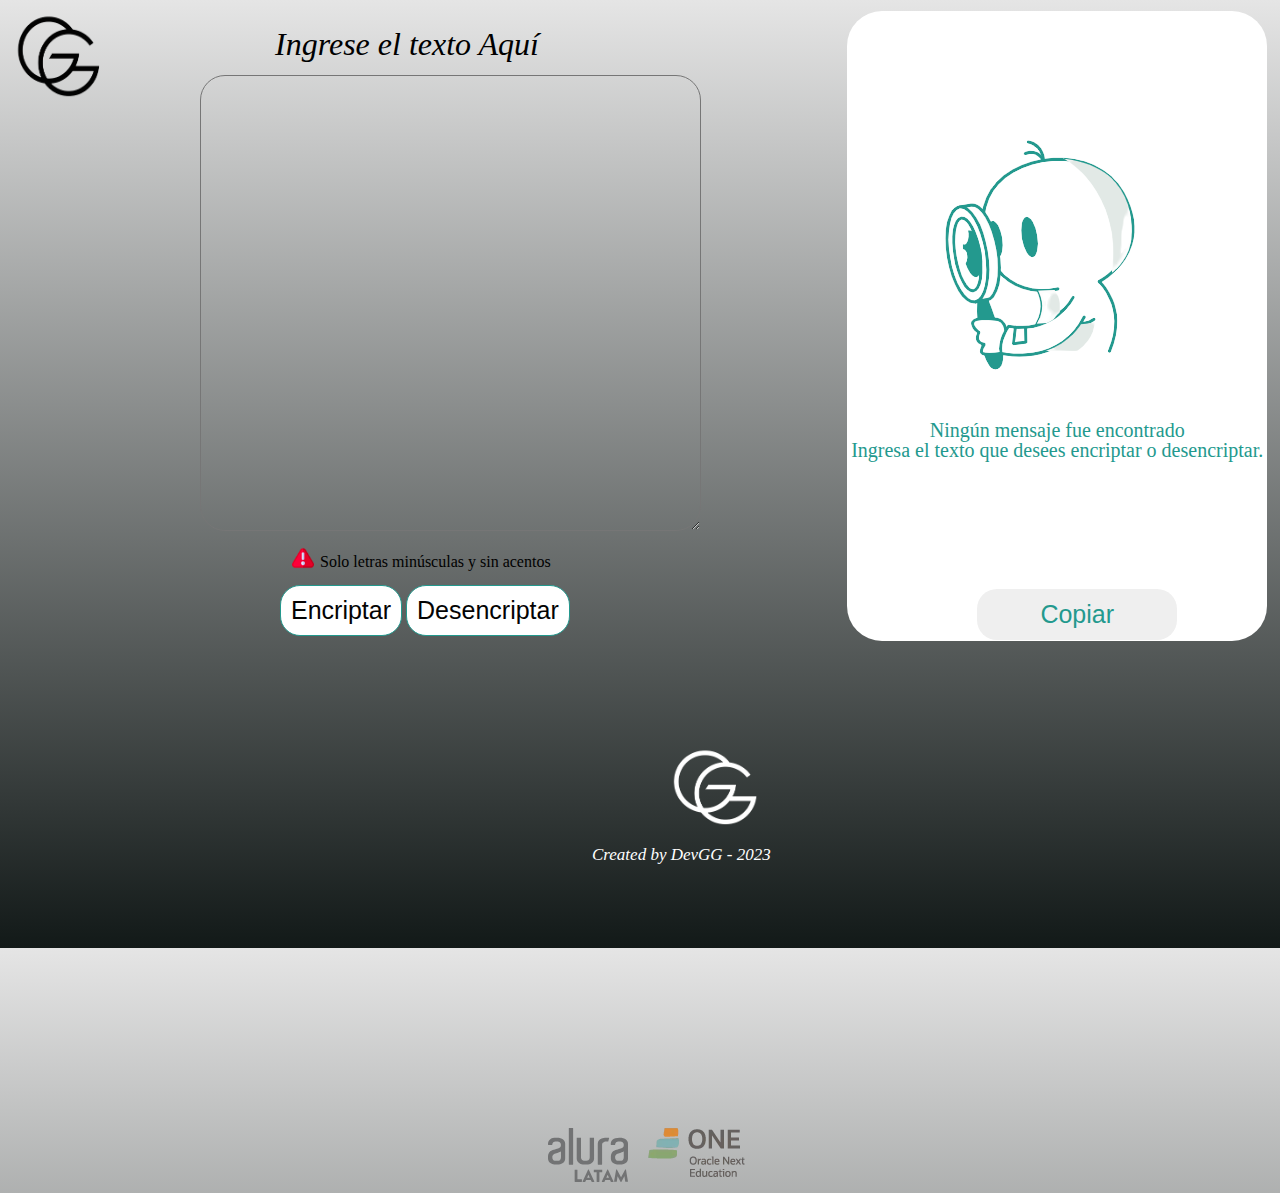
==== index.html @ 50d38dfb "Actualizacion de codigo" ====
<!DOCTYPE html>

<html lang="es" >

    <head>
        <meta charset="UTF-8">
        <title>Encriptador</title>
        <link rel="stylesheet" href="reset.css">
        <link rel="stylesheet" href="style.css">
    </head>

    <body>
        <header>
            <h1><img class="logo" src="imagens/Logo_GG2.png" alt="Logo"></h1>

            <div class="inputtxt">
                <p class="subti">Ingrese el texto Aquí</p>
                <textarea id="ingreso" class="txtingreso" cols="60" rows="30" required ></textarea>
            </div>
        </header>

        <section>
            <img  class="advertencia" src="imagens/warning.png" alt="icono de advertencia">
            <p class="txtadver">Solo letras minúsculas y sin acentos
            </p>
            <button class="botones">Encriptar</button>
            <button class="botones">Desencriptar</button>
        </section>


        <section class="resultado">
            <img class="contenidoimg" src="imagens/busca22.png" alt="">
            <h2 class="contenido">Ningún mensaje fue encontrado</h2>
            <p class="contenido">Ingresa el texto que desees encriptar o desencriptar.</p>
            <button class="contenidocopi">Copiar</button>
        </section>

        <footer>

        <div class="alumG5">
            <img id="logoalura" src="imagens/logo_oracleAlura-es_branca.1657102612.svg" alt="">
            <img id="logoOne" src="imagens/e4621638-6168-4948-a623-76dcfdefd99c.webp" alt="">
        </div>

            <img class="pieimage" src="imagens/logoletterwhite.png" alt="Logo de pie de pagina">
            <span class="piedepage" >Created by DevGG - 2023</span>

        </footer>

        <script>
            var mostrarOcultar = true ;



        document.addEventListener("DOMContentLoaded" , function(){
            textarea = document.getElementById ("ingreso");
        });

        function enfocar(){
            textarea.focus();
        };

        function mostrar_ocultar(){
            if (mostrarOcultar) {
            mostrarOcultar = false;
            /*
            document.getElementById("copiar_id").style.display = "block";
            document.getElementById("imagen_lista_id").style.display = "none";
            document.getElementById("aviso1_id").style.display = "none";
            document.getElementById("aviso2_id").style.display = "none";
            var cajita = document.getElementById("cajita_id");
            cajita.style.gridTemplateRows = "1fr";
    }
}
*/


        </script>


    </body>
</html>
---- style.css ----
body{
    background: linear-gradient( #E5E5E5, #121918);
}

.logo{
    width: 120px;
    height: 100px;
}

.inputtxt{
    position:relative;
    right: -200px;
    top: -90px;
}

.subti{
    position:relative;
    left:60px;
    font-style: italic;
    font-size: 32px;
    padding: 15px;
}

.txtingreso{
    border-radius: 25px;
    background: none;
}


section{
    position:relative;
    right:-280px;
    top:-95px;
}


.advertencia{
    position:relative;
    width: 22px;
    left:12px;
    bottom:-18px;
}


.txtadver{
    position:relative;
    left:40px;
    padding:0 0 15px 0;
}



.botones{
    background-color: #FFFFFF;
    color: #030303;
    padding:10px;
    font-size: 25px;
    border-radius: 20px;
    border: solid 1px #23998e;
}

.resultado{
        position:absolute;
        right:1%;
        top:1.2%;
        background: #FFFFFF;
        width: 420px;
        height: 630px;
        border-radius: 35px;
}

.contenidoimg{
    position:relative;
    left:80px;
    bottom:-120px;
    
}

.contenido{
    position:relative;
    text-align:center;
    bottom:-150px;
    font-size: 20px;
    color: #23998e;
}

.contenidocopi{
    position:absolute;
    bottom:1px;
    left:130px;
    background-color: none;
    width:200px;
    color: #23998e;
    padding:10px;
    font-size: 25px;
    border-radius: 20px;
    border: solid 1px #0000;
}


footer{
    background-size:1400px;
    padding:40px;
    font-size:50px;
}

.alumG5{
    position:absolute;
    right:470px;
    bottom:-290px;
}


.piedepage{
    display:inline-blockblock;
    position:relative;
    color:white;
    font-size: 17px;
    right:-46%;
    top:-40px;
    font-style:oblique;
}

.pieimage{
    position:relative;
    right:-625px;
    top:-25px;
    display:block;
    text-align:center;
    width: 100px;
}
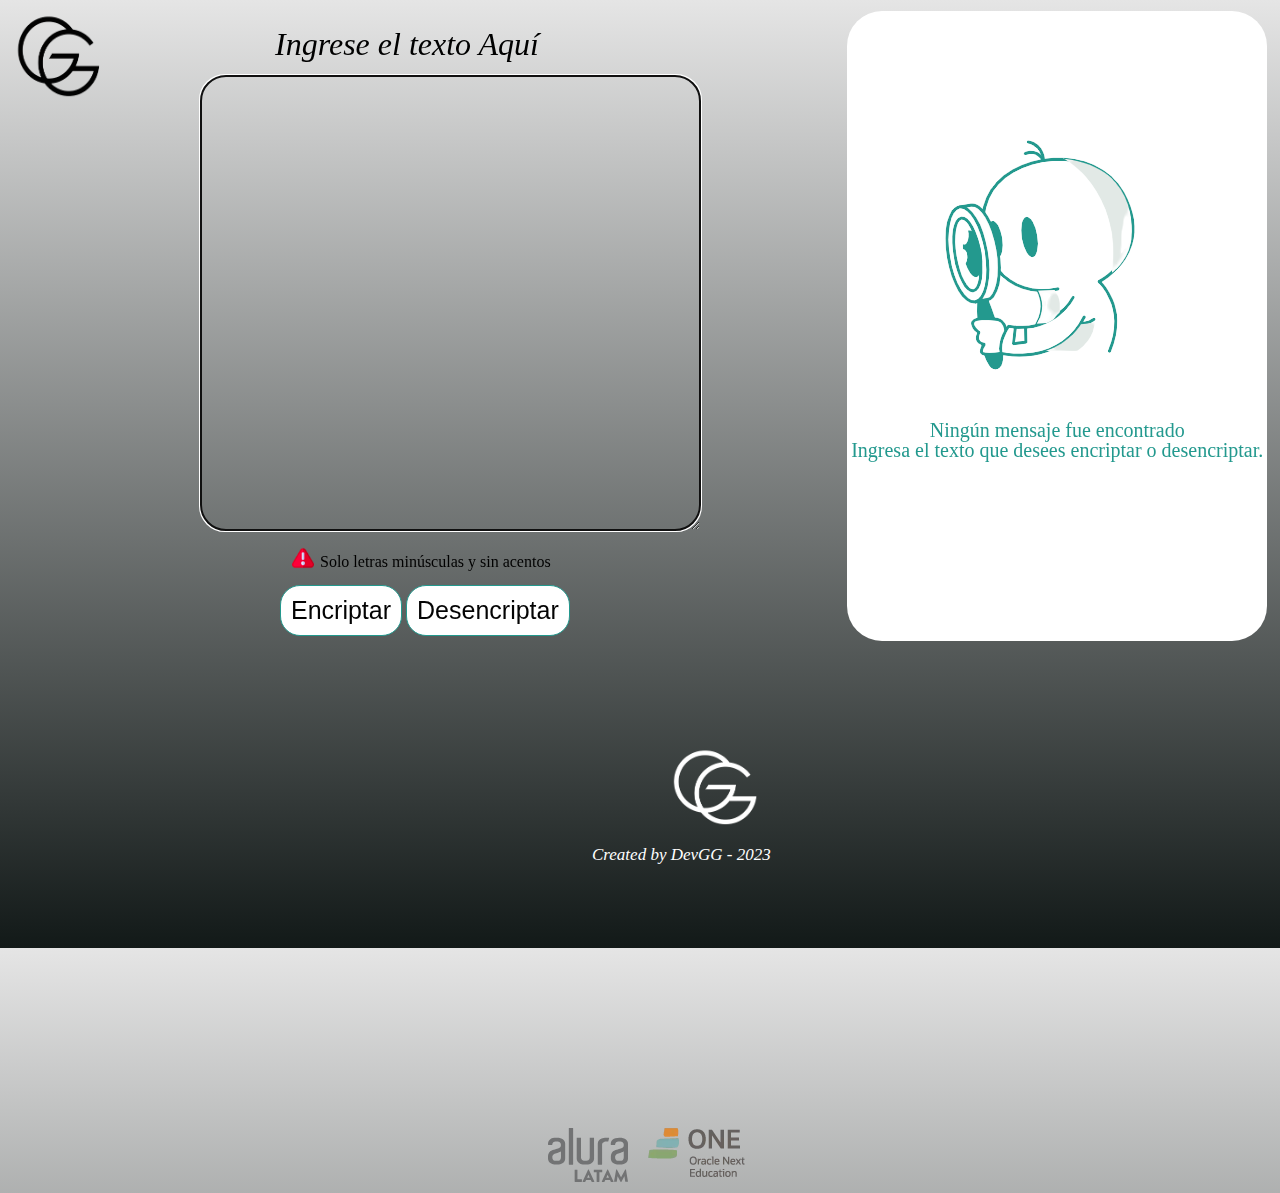
==== commit f12fd33e: "Encriptador de texto con las funciones agregadas" ====
--- a/index.html
+++ b/index.html
@@ -7,6 +7,7 @@
         <title>Encriptador</title>
         <link rel="stylesheet" href="reset.css">
         <link rel="stylesheet" href="style.css">
+        <script src="main.js"></script>
     </head>
 
     <body>
@@ -23,16 +24,17 @@
             <img  class="advertencia" src="imagens/warning.png" alt="icono de advertencia">
             <p class="txtadver">Solo letras minúsculas y sin acentos
             </p>
-            <button class="botones">Encriptar</button>
-            <button class="botones">Desencriptar</button>
+            <button id="boton_encrip" onclick="boton_encrip()" class="botones">Encriptar</button>
+            <button id="boton_desencrip" onclick="boton_desencrip()" class="botones">Desencriptar</button>
         </section>
 
 
-        <section class="resultado">
-            <img class="contenidoimg" src="imagens/busca22.png" alt="">
-            <h2 class="contenido">Ningún mensaje fue encontrado</h2>
-            <p class="contenido">Ingresa el texto que desees encriptar o desencriptar.</p>
-            <button class="contenidocopi">Copiar</button>
+        <section class="resultado" id="resultid">
+            <p id="textresul"></p>
+            <img class="contenidoimg" id="imagenresul" src="imagens/busca22.png" alt="">
+            <h2 class="contenido" id="adver1">Ningún mensaje fue encontrado</h2>
+            <p class="contenido" id="adver2">Ingresa el texto que desees encriptar o desencriptar.</p>
+            <button class="contenidocopi" id="Botoncopiar" onclick="boton_copi()">Copiar</button>
         </section>
 
         <footer>
@@ -47,36 +49,5 @@
 
         </footer>
 
-        <script>
-            var mostrarOcultar = true ;
-
-
-
-        document.addEventListener("DOMContentLoaded" , function(){
-            textarea = document.getElementById ("ingreso");
-        });
-
-        function enfocar(){
-            textarea.focus();
-        };
-
-        function mostrar_ocultar(){
-            if (mostrarOcultar) {
-            mostrarOcultar = false;
-            /*
-            document.getElementById("copiar_id").style.display = "block";
-            document.getElementById("imagen_lista_id").style.display = "none";
-            document.getElementById("aviso1_id").style.display = "none";
-            document.getElementById("aviso2_id").style.display = "none";
-            var cajita = document.getElementById("cajita_id");
-            cajita.style.gridTemplateRows = "1fr";
-    }
-}
-*/
-
-
-        </script>
-
-
-    </body>
+    </body> 
 </html>--- a/style.css
+++ b/style.css
@@ -85,6 +85,7 @@
 }
 
 .contenidocopi{
+    display: none;
     position:absolute;
     bottom:1px;
     left:130px;
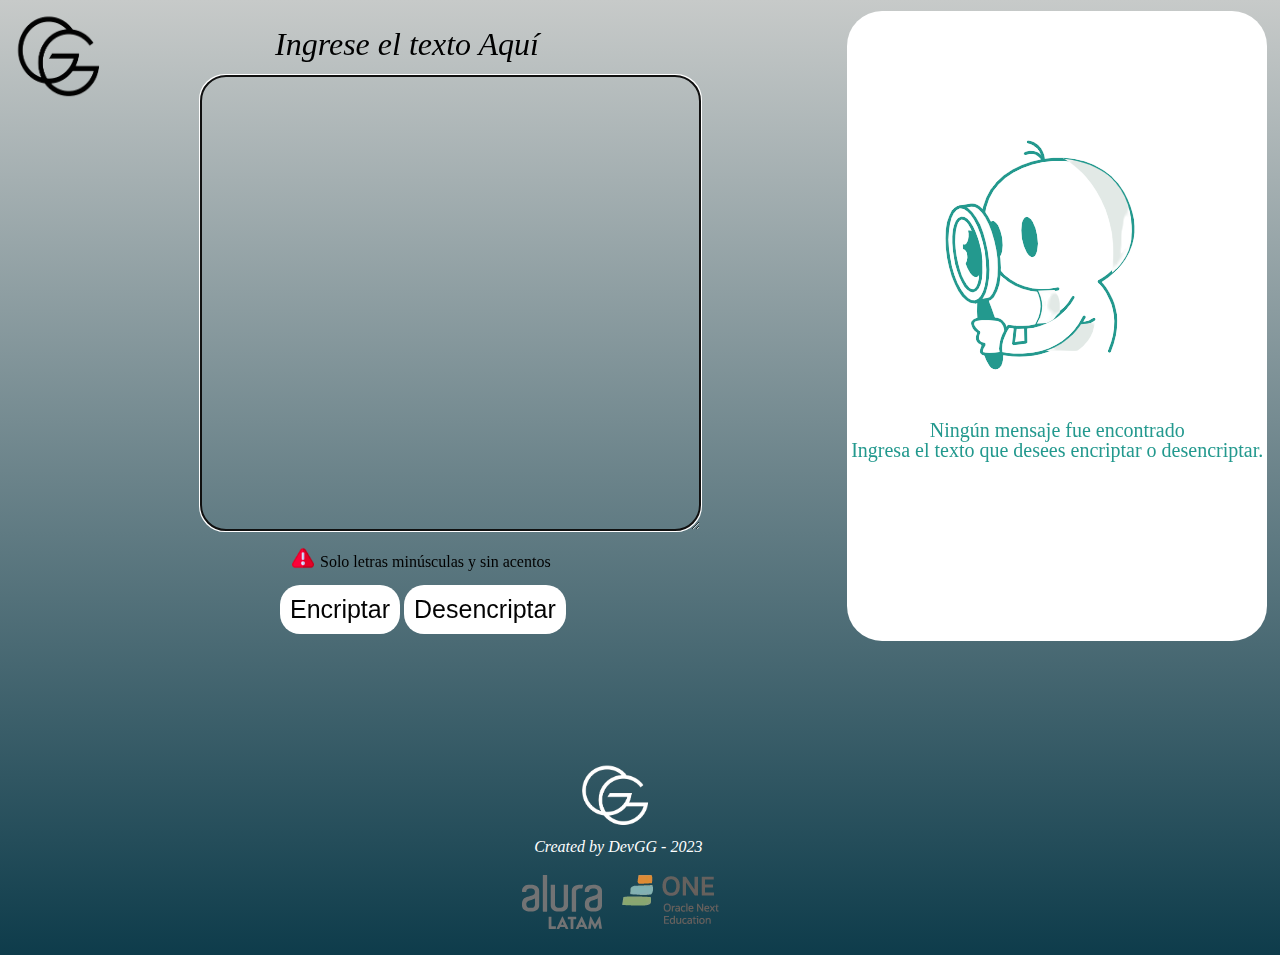
==== commit 4c531854: "Proyecto encriptador dado por terminado" ====
--- a/index.html
+++ b/index.html
@@ -3,11 +3,13 @@
 <html lang="es" >
 
     <head>
+        <meta http-equiv="X-UA-Compatible" content="ie=edge">
         <meta charset="UTF-8">
-        <title>Encriptador</title>
+        <meta name="viewport" content="width=device-width">
         <link rel="stylesheet" href="reset.css">
         <link rel="stylesheet" href="style.css">
         <script src="main.js"></script>
+        <title>Encriptador</title>
     </head>
 
     <body>
@@ -20,7 +22,7 @@
             </div>
         </header>
 
-        <section>
+        <section id="ingresobot">
             <img  class="advertencia" src="imagens/warning.png" alt="icono de advertencia">
             <p class="txtadver">Solo letras minúsculas y sin acentos
             </p>
--- a/style.css
+++ b/style.css
@@ -1,5 +1,5 @@
 body{
-    background: linear-gradient( #E5E5E5, #121918);
+    background: linear-gradient( #c7cac9, #0e3c4b);
 }
 
 .logo{
@@ -11,6 +11,7 @@
     position:relative;
     right: -200px;
     top: -90px;
+    margin: 0 auto;
 }
 
 .subti{
@@ -48,25 +49,28 @@
     padding:0 0 15px 0;
 }
 
-
-
 .botones{
     background-color: #FFFFFF;
     color: #030303;
     padding:10px;
     font-size: 25px;
     border-radius: 20px;
-    border: solid 1px #23998e;
+    border: none;
+    margin: 0 auto;
 }
 
+.botones:hover{
+    box-shadow:  5px 5px 0px #0a232b;
+    }
+
 .resultado{
-        position:absolute;
-        right:1%;
-        top:1.2%;
-        background: #FFFFFF;
-        width: 420px;
-        height: 630px;
-        border-radius: 35px;
+    position:absolute;
+    right:1%;
+    top:1.2%;
+    background: #FFFFFF;
+    width: 420px;
+    height: 630px;
+    border-radius: 35px;
 }
 
 .contenidoimg{
@@ -100,33 +104,72 @@
 
 
 footer{
-    background-size:1400px;
     padding:40px;
     font-size:50px;
+    text-align:center;
 }
 
 .alumG5{
-    position:absolute;
-    right:470px;
-    bottom:-290px;
+    position:relative;
+    right:-13px;
+    bottom:-100px;
 }
 
 
 .piedepage{
-    display:inline-blockblock;
     position:relative;
     color:white;
-    font-size: 17px;
-    right:-46%;
-    top:-40px;
+    font-size: 16px;
+    left:-68px;
+    top:-55px;
     font-style:oblique;
 }
 
 .pieimage{
     position:relative;
-    right:-625px;
-    top:-25px;
-    display:block;
+    right:-65px;
+    top:-75px;
     text-align:center;
-    width: 100px;
-} +    width: 80px;
+}
+
+@media screen and (max-width: 480px){
+
+    .logo{
+        position: relative;
+        right: -165px;
+    }
+
+    .inputtxt{
+        position:relative;
+        left: 10px;
+        top: -10px;
+        width: 0 auto;
+        height: 0 auto;
+
+    }
+
+    #ingresobot{
+        position: relative;
+        display: inline-block;
+        left: 25%;
+        top: 50%;
+    }
+
+    .resultado{
+        position: relative;
+        bottom: -30px;
+        right: -30px;
+        width: 0 auto;
+        height: 0 auto;
+    }
+
+    footer{
+        position: relative;
+        margin: 50px 0 0 0;
+        width: 0 auto;
+        height: 0 auto;
+        right: -70px;
+    }
+
+}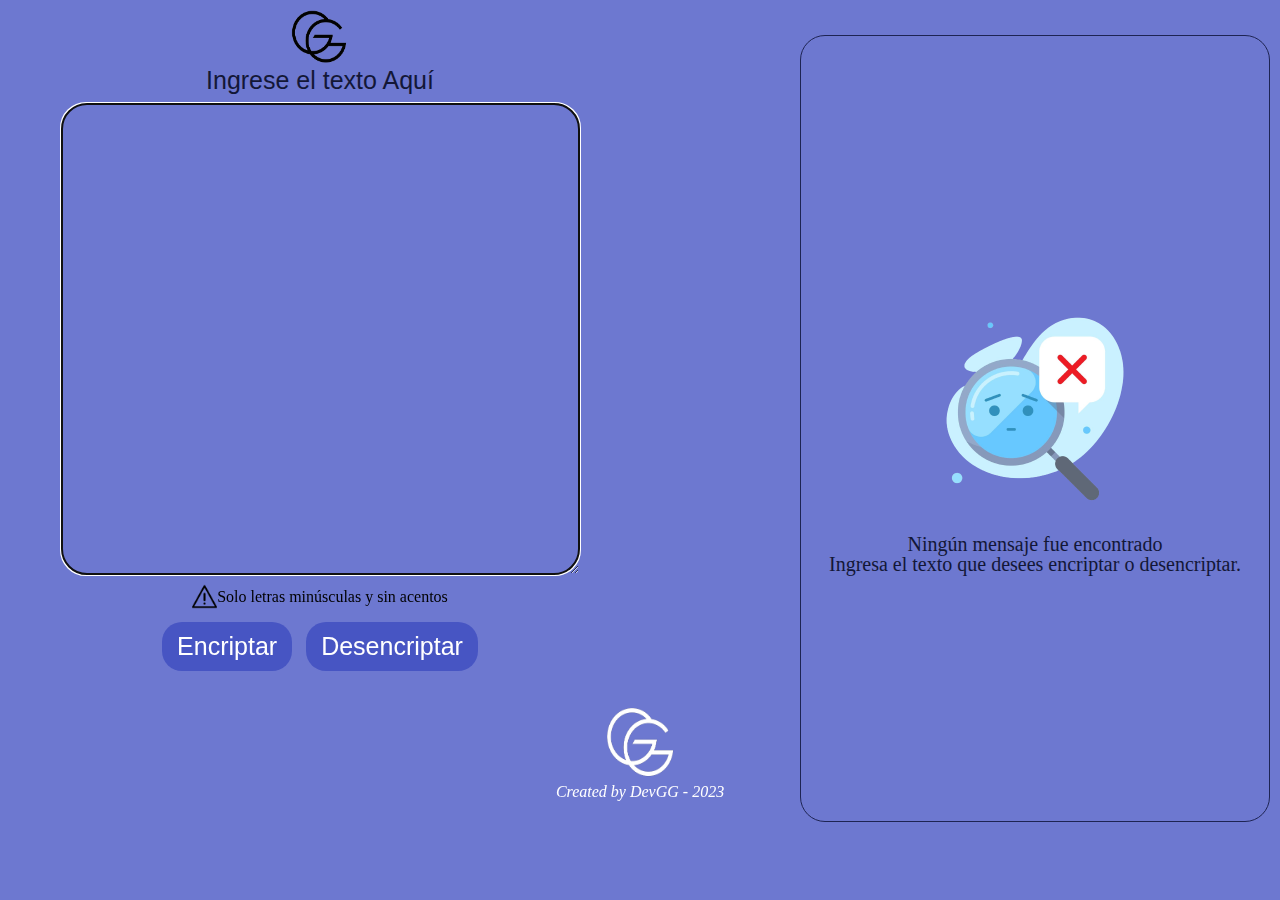
==== commit cfa05481: "challenge encriptador dado por finalizado, con algo de responsividad agregada" ====
--- a/index.html
+++ b/index.html
@@ -3,53 +3,55 @@
 <html lang="es" >
 
     <head>
-        <meta http-equiv="X-UA-Compatible" content="ie=edge">
         <meta charset="UTF-8">
         <meta name="viewport" content="width=device-width">
         <link rel="stylesheet" href="reset.css">
         <link rel="stylesheet" href="style.css">
+        <link rel="stylesheet" href="Flexbox.css">
         <script src="main.js"></script>
         <title>Encriptador</title>
     </head>
+    <body>
 
-    <body>
         <header>
-            <h1><img class="logo" src="imagens/Logo_GG2.png" alt="Logo"></h1>
+            <div class="logo">
+                <h1><img id="logo" src="imagens/Logo_GG2.png" alt="Logo"></h1>
+            </div>
 
             <div class="inputtxt">
                 <p class="subti">Ingrese el texto Aquí</p>
                 <textarea id="ingreso" class="txtingreso" cols="60" rows="30" required ></textarea>
             </div>
+
+            <div class="aviso">
+                <img class="advertencia" src="imagens/warning.png" alt="icono de advertencia">
+                <p class="txtadver">Solo letras minúsculas y sin acentos</p>
+                </div>
+
+                <div id="ingresobot">
+                    <button id="boton_encrip" onclick="boton_encrip()" class="botones">Encriptar</button>
+                    <button id="boton_desencrip" onclick="boton_desencrip()" class="botones">Desencriptar</button>
+                </div>
+                
         </header>
-
-        <section id="ingresobot">
-            <img  class="advertencia" src="imagens/warning.png" alt="icono de advertencia">
-            <p class="txtadver">Solo letras minúsculas y sin acentos
-            </p>
-            <button id="boton_encrip" onclick="boton_encrip()" class="botones">Encriptar</button>
-            <button id="boton_desencrip" onclick="boton_desencrip()" class="botones">Desencriptar</button>
-        </section>
-
-
-        <section class="resultado" id="resultid">
-            <p id="textresul"></p>
-            <img class="contenidoimg" id="imagenresul" src="imagens/busca22.png" alt="">
-            <h2 class="contenido" id="adver1">Ningún mensaje fue encontrado</h2>
-            <p class="contenido" id="adver2">Ingresa el texto que desees encriptar o desencriptar.</p>
-            <button class="contenidocopi" id="Botoncopiar" onclick="boton_copi()">Copiar</button>
-        </section>
-
-        <footer>
-
-        <div class="alumG5">
-            <img id="logoalura" src="imagens/logo_oracleAlura-es_branca.1657102612.svg" alt="">
-            <img id="logoOne" src="imagens/e4621638-6168-4948-a623-76dcfdefd99c.webp" alt="">
+        <div class="conteinerres">
+            <div class="resultado" id="resultid">
+                <p id="textresul"></p>
+                <img class="contenidoimg" id="imagenresul" src="imagens/busca22.png" alt="">
+                <h2 class="contenido" id="adver1">Ningún mensaje fue encontrado</h2>
+                <p class="contenido" id="adver2">Ingresa el texto que desees encriptar o desencriptar.</p>
+                    <div class="divcopi">
+                        <button class="contenidocopi" id="Botoncopiar" onclick="boton_copi()">Copiar</button>
+                    </div>
+            </div>
         </div>
 
-            <img class="pieimage" src="imagens/logoletterwhite.png" alt="Logo de pie de pagina">
-            <span class="piedepage" >Created by DevGG - 2023</span>
-
-        </footer>
+            <footer>
+        
+                    <img class="pieimage" src="imagens/logoletterwhite.png" alt="Logo de pie de pagina">
+                    <span class="piedepage" >Created by DevGG - 2023</span>
+        
+                </footer>
 
     </body> 
 </html>--- a/style.css
+++ b/style.css
@@ -1,175 +1,218 @@
-body{
-    background: linear-gradient( #c7cac9, #0e3c4b);
-}
-
-.logo{
-    width: 120px;
-    height: 100px;
-}
+body {
+    background:#6D78D0;
+    padding: 0;
+    margin: 0;
+}
+
+header{
+    display: inline-block;
+    width: 50%;
+}
+
+#logo{
+    width: 80px;
+    height: 65px;
+}
+
+.subti{
+    text-align: center;
+    margin:0 0 10px 0;
+}
+
 
 .inputtxt{
-    position:relative;
-    right: -200px;
-    top: -90px;
-    margin: 0 auto;
-}
-
-.subti{
-    position:relative;
-    left:60px;
-    font-style: italic;
-    font-size: 32px;
-    padding: 15px;
-}
-
-.txtingreso{
+    font-family:'Franklin Gothic Medium', 'Arial Narrow', Arial, sans-serif;
+    color: #131737;
+    font-size:25px;
+}
+
+.aviso{
+    margin: 5px 0 5px 0;
+}
+
+.txtingreso {
     border-radius: 25px;
     background: none;
-}
-
-
-section{
-    position:relative;
-    right:-280px;
-    top:-95px;
-}
-
-
-.advertencia{
-    position:relative;
-    width: 22px;
-    left:12px;
-    bottom:-18px;
-}
-
-
-.txtadver{
-    position:relative;
-    left:40px;
-    padding:0 0 15px 0;
-}
-
-.botones{
-    background-color: #FFFFFF;
-    color: #030303;
-    padding:10px;
+    overflow: auto;
+    padding: 10px;
+    margin: 0;
+    border:1px solid #1E2453;
+}
+
+.advertencia {
+    width:25px;
+    height:25px;
+    margin: 0px;
+}
+
+.txtadver {
+    margin: 0px;
+}
+
+.botones {
+    background-color: #4755C3;
+    color: rgb(255 255 255);
+    padding: 10px 15px 10px 15px;
     font-size: 25px;
     border-radius: 20px;
     border: none;
-    margin: 0 auto;
-}
-
-.botones:hover{
-    box-shadow:  5px 5px 0px #0a232b;
-    }
-
-.resultado{
+    margin: 8px 5px 8px 5px;
+}
+
+.botones:hover {
+    box-shadow: rgb(255 255 255) 5px 5px 0px;
+}
+
+/*aquí termina la configuracion de header*/
+
+.resultado {
     position:absolute;
-    right:1%;
-    top:1.2%;
-    background: #FFFFFF;
-    width: 420px;
-    height: 630px;
-    border-radius: 35px;
-}
-
-.contenidoimg{
-    position:relative;
-    left:80px;
-    bottom:-120px;
-    
-}
-
-.contenido{
-    position:relative;
-    text-align:center;
-    bottom:-150px;
+    right:10px;
+    top:35px;
+    background: none;
+    border:1px solid #1E2453;
+    width: 35%;
+    height: 85%;
+    border-radius: 25px;
+    overflow: auto;
+    padding: 10px;
+    margin: 0px;
+    font-size:25px;
+}
+
+#textresul{
+    position: absolute;
+    top: 1px;
+    left: 8px;
+}
+
+.contenidoimg {
+    width:250px;
+    height: 0 auto;
+}
+
+.contenido {
     font-size: 20px;
-    color: #23998e;
-}
-
-.contenidocopi{
+    font-family: Georgia, 'Times New Roman', Times, serif;
+    color:#131737;
+}
+
+.contenidocopi {
     display: none;
-    position:absolute;
-    bottom:1px;
-    left:130px;
-    background-color: none;
-    width:200px;
-    color: #23998e;
-    padding:10px;
-    font-size: 25px;
+    background-color: #ffffff;
+    color: black;
+    padding: 20px;
+    font-size: 20px;
     border-radius: 20px;
-    border: solid 1px #0000;
-}
-
-
-footer{
-    padding:40px;
-    font-size:50px;
-    text-align:center;
-}
-
-.alumG5{
-    position:relative;
-    right:-13px;
-    bottom:-100px;
-}
-
-
-.piedepage{
-    position:relative;
-    color:white;
+    border: 1px solid rgba(0, 0, 0, 0);
+    position: relative;
+    bottom: -223px;
+}
+
+#Botoncopiar:hover{
+    box-shadow: #4755C3 5px 5px 0px;
+}
+
+footer {
+    width: auto;
+    margin: 25px 0 5px 0;
+}
+
+.pieimage{
+    width: 80px;
+    height: 80px;
+} 
+
+.piedepage {
+    color: white;
     font-size: 16px;
-    left:-68px;
-    top:-55px;
-    font-style:oblique;
-}
-
-.pieimage{
-    position:relative;
-    right:-65px;
-    top:-75px;
-    text-align:center;
-    width: 80px;
-}
-
-@media screen and (max-width: 480px){
-
-    .logo{
-        position: relative;
-        right: -165px;
+    font-style: oblique;
+}
+
+
+
+/*Aqui termina la Estilizacion*/
+
+@media screen and (max-width: 710px){
+    #resultid,.resultado{
+        position:relative;
+        clear: left;
+    }
+
+    .conteinerres{
+        width: 450px;
+        height: 450px;
+        margin: 10px 0 0 0;
+    }
+
+    #resultid,.resultado{
+        position:relative;
+        width: 450px;
+        height: 450px;
+        top: 0;
+        left: 0;
+        margin: 0;
+        padding: 0;
+    }
+
+
+
+}
+
+
+
+@media screen and (max-width: 480px) {
+
+    header{
+        width: 100%;
+        height: 100%;
     }
 
     .inputtxt{
         position:relative;
-        left: 10px;
-        top: -10px;
-        width: 0 auto;
+    }
+
+    textarea{
+        width: 300px;
+        height:300px;
+    }
+
+    .conteinerres{
+        width: 300px;
+        height: 250px;
+        margin: 10px 0 0 0;
+    }
+
+    #resultid,.resultado{
+        position:relative;
+        width: 300px;
+        height: 250px;
+        top: 0;
+        left: 0;
+        margin: 0;
+        padding: 0;
+    }
+
+
+    .contenidoimg{
+        width: 150px;
+    }
+
+
+    #adver2{
+        text-align: center;
+    }
+
+    .textresul,.contenidocopi,.divcopi{
+        width: 85%;
         height: 0 auto;
-
-    }
-
-    #ingresobot{
-        position: relative;
-        display: inline-block;
-        left: 25%;
-        top: 50%;
-    }
-
-    .resultado{
-        position: relative;
-        bottom: -30px;
-        right: -30px;
-        width: 0 auto;
+        margin: 0px;
+    }
+
+
+    footer{
+        width: 100%;
         height: 0 auto;
     }
 
-    footer{
-        position: relative;
-        margin: 50px 0 0 0;
-        width: 0 auto;
-        height: 0 auto;
-        right: -70px;
-    }
-
 }--- a/Flexbox.css
+++ b/Flexbox.css
@@ -0,0 +1,66 @@
+header{
+    display: flex;
+    flex-direction: column;
+    align-items: center;
+    justify-content: center;
+}
+
+.resultado{
+    display: flex;
+    flex-direction: column;
+    align-items: center;
+    justify-content: center;
+}
+
+.aviso{
+    display: flex;
+    flex-direction: row;
+    align-items: center;
+    justify-content: center;
+
+}
+
+
+footer{
+    display: flex;
+    flex-direction: column;
+    align-items: center;
+    justify-content: center;
+}
+
+@media screen and (max-width: 710px){
+    body,.conteinerres,.divcopi{
+        display: flex;
+        flex-direction: column;
+        align-items: center;
+        justify-content: center;
+    }
+
+    #ingresobot{
+        display: flex;
+        flex-direction: row;
+    }
+
+    .resultado{
+        display: flex;
+        flex-direction: column;
+        align-items: center;
+        justify-content: center;
+    }
+
+    #adver2{
+        text-align: center;
+    }
+
+}
+
+@media screen and (max-width: 480px) {
+
+    body,.conteinerres,.divcopi{
+        display: flex;
+        flex-direction: column;
+        align-items: center;
+        justify-content: center;
+    }
+}
+
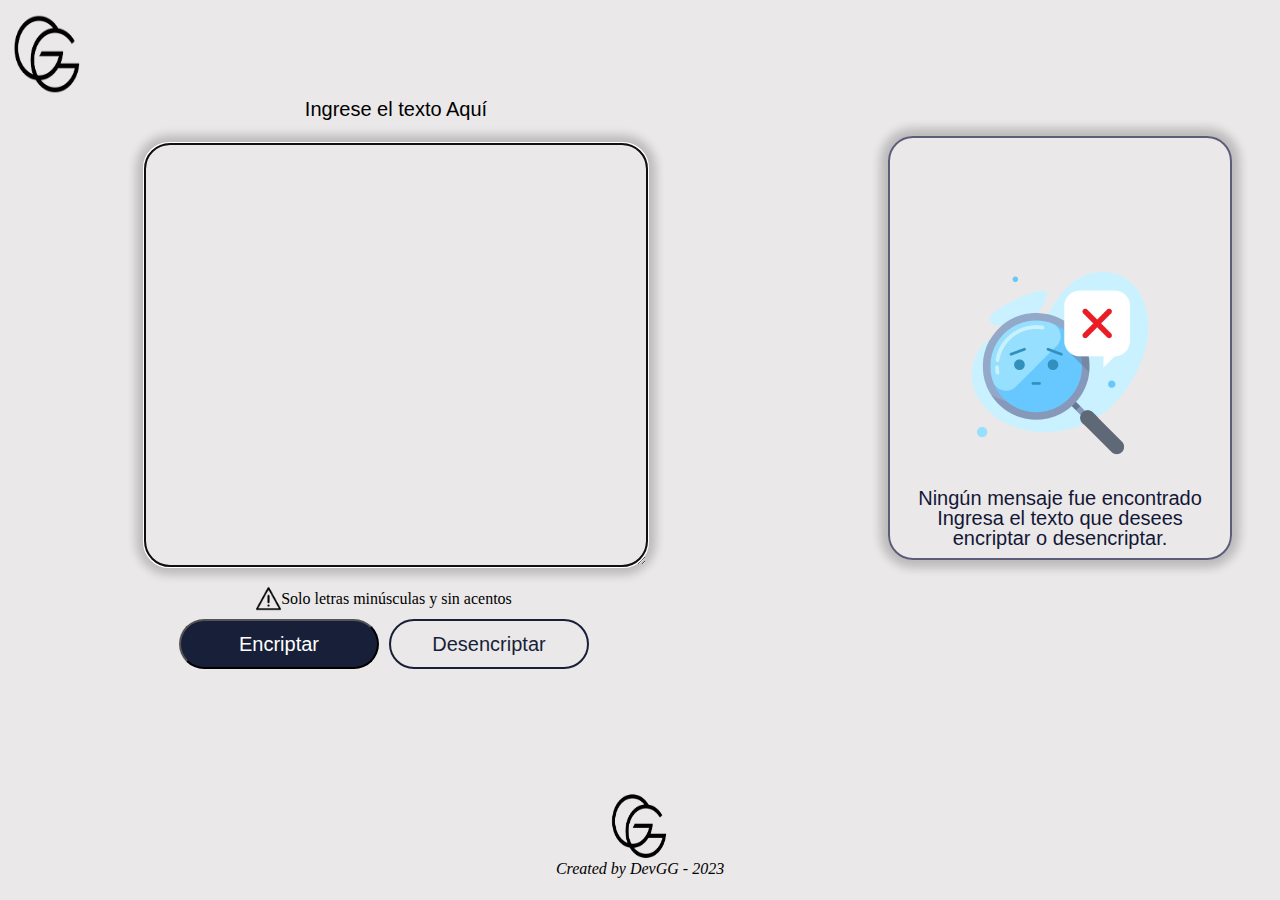
==== commit 99f864b1: "Challenge encriptador modificado finalizado" ====
--- a/index.html
+++ b/index.html
@@ -4,7 +4,7 @@
 
     <head>
         <meta charset="UTF-8">
-        <meta name="viewport" content="width=device-width">
+        <meta name="viewport" content="width=device-width initial-scale=1.0">
         <link rel="stylesheet" href="reset.css">
         <link rel="stylesheet" href="style.css">
         <link rel="stylesheet" href="Flexbox.css">
@@ -17,41 +17,43 @@
             <div class="logo">
                 <h1><img id="logo" src="imagens/Logo_GG2.png" alt="Logo"></h1>
             </div>
+        </header>
 
-            <div class="inputtxt">
-                <p class="subti">Ingrese el texto Aquí</p>
-                <textarea id="ingreso" class="txtingreso" cols="60" rows="30" required ></textarea>
+        <form>
+        <div class="container_inputtxt">
+            <p class="subti">Ingrese el texto Aquí</p>
+            <textarea id="ingreso" class="txtingreso"></textarea>
             </div>
+        </form>
 
-            <div class="aviso">
+        <section class="menu">
+            <div class="container_aviso">
                 <img class="advertencia" src="imagens/warning.png" alt="icono de advertencia">
                 <p class="txtadver">Solo letras minúsculas y sin acentos</p>
                 </div>
 
-                <div id="ingresobot">
+                <div class="container_ingresobot">
                     <button id="boton_encrip" onclick="boton_encrip()" class="botones">Encriptar</button>
                     <button id="boton_desencrip" onclick="boton_desencrip()" class="botones">Desencriptar</button>
                 </div>
-                
-        </header>
-        <div class="conteinerres">
-            <div class="resultado" id="resultid">
+            </section>
+
+            <section  class="sec_result">
+                <div class="resultado" id="resultid">
                 <p id="textresul"></p>
-                <img class="contenidoimg" id="imagenresul" src="imagens/busca22.png" alt="">
-                <h2 class="contenido" id="adver1">Ningún mensaje fue encontrado</h2>
-                <p class="contenido" id="adver2">Ingresa el texto que desees encriptar o desencriptar.</p>
-                    <div class="divcopi">
-                        <button class="contenidocopi" id="Botoncopiar" onclick="boton_copi()">Copiar</button>
-                    </div>
-            </div>
-        </div>
+                <div class="container_res">
+                    <img class="contenidoimg" id="imagenresul" src="imagens/busca22.png" alt="">
+                    <h2 class="contenido" id="adver1">Ningún mensaje fue encontrado</h2>
+                    <p class="contenido" id="adver2">Ingresa el texto que desees encriptar o desencriptar.</p>
+                </div>
+                <button class="contenidocopi" id="Botoncopiar" onclick="boton_copi()">Copiar</button>
+                </div>
+            </section>
 
             <footer>
-        
-                    <img class="pieimage" src="imagens/logoletterwhite.png" alt="Logo de pie de pagina">
+                    <img class="pieimage" src="/imagens/Logo_GG2.png" alt="Logo de pie de pagina">
                     <span class="piedepage" >Created by DevGG - 2023</span>
-        
-                </footer>
+            </footer>
 
     </body> 
 </html>--- a/style.css
+++ b/style.css
@@ -1,12 +1,5 @@
 body {
-    background:#6D78D0;
-    padding: 0;
-    margin: 0;
-}
-
-header{
-    display: inline-block;
-    width: 50%;
+    background: #d8d4d48b;
 }
 
 #logo{
@@ -15,13 +8,13 @@
 }
 
 .subti{
-    text-align: center;
+    font-family:'Montserrat', sans-serif;;
+    font-style: Montserrat;
+    font-size: 20px;
     margin:0 0 10px 0;
 }
 
-
 .inputtxt{
-    font-family:'Franklin Gothic Medium', 'Arial Narrow', Arial, sans-serif;
     color: #131737;
     font-size:25px;
 }
@@ -35,8 +28,10 @@
     background: none;
     overflow: auto;
     padding: 10px;
-    margin: 0;
-    border:1px solid #1E2453;
+    border:2px solid #5c5c78;
+    width: 18rem;
+    height: 20rem;
+    box-shadow: 0px 0px 10px 8px rgba(0, 0, 0, 0.196);
 }
 
 .advertencia {
@@ -50,40 +45,40 @@
 }
 
 .botones {
-    background-color: #4755C3;
     color: rgb(255 255 255);
-    padding: 10px 15px 10px 15px;
-    font-size: 25px;
-    border-radius: 20px;
-    border: none;
+    width: 200px;
+    height: 50px;
+    text-align: center;
+    font-size: 20px;
+    border-radius: 30px;
     margin: 8px 5px 8px 5px;
 }
 
+#boton_encrip{
+    background:#181f39;
+}
+
+#boton_desencrip{
+    background: none;
+    color: #181f39;
+    border: 2px solid #181f39;
+}
+
+
 .botones:hover {
-    box-shadow: rgb(255 255 255) 5px 5px 0px;
+    box-shadow: rgb(165, 162, 162) 5px 5px 0px;
 }
 
 /*aquí termina la configuracion de header*/
 
 .resultado {
-    position:absolute;
-    right:10px;
-    top:35px;
     background: none;
-    border:1px solid #1E2453;
-    width: 35%;
-    height: 85%;
+    border:2px solid #5c5c78;
     border-radius: 25px;
     overflow: auto;
     padding: 10px;
-    margin: 0px;
     font-size:25px;
-}
-
-#textresul{
-    position: absolute;
-    top: 1px;
-    left: 8px;
+    box-shadow: 0px 0px 10px 8px rgba(0, 0, 0, 0.196);
 }
 
 .contenidoimg {
@@ -92,30 +87,28 @@
 }
 
 .contenido {
+    font-family:'Montserrat', sans-serif;;
+    font-style: Montserrat;
     font-size: 20px;
-    font-family: Georgia, 'Times New Roman', Times, serif;
     color:#131737;
 }
 
 .contenidocopi {
     display: none;
-    background-color: #ffffff;
-    color: black;
+    background:#181f39;
+    color: rgb(255, 255, 255);
     padding: 20px;
     font-size: 20px;
     border-radius: 20px;
     border: 1px solid rgba(0, 0, 0, 0);
-    position: relative;
-    bottom: -223px;
 }
 
 #Botoncopiar:hover{
-    box-shadow: #4755C3 5px 5px 0px;
+    box-shadow: rgb(165, 162, 162) 5px 5px 0px;
 }
 
 footer {
-    width: auto;
-    margin: 25px 0 5px 0;
+    height: 50px;
 }
 
 .pieimage{
@@ -124,95 +117,8 @@
 } 
 
 .piedepage {
-    color: white;
-    font-size: 16px;
+    color: black;
     font-style: oblique;
 }
 
-
-
 /*Aqui termina la Estilizacion*/
-
-@media screen and (max-width: 710px){
-    #resultid,.resultado{
-        position:relative;
-        clear: left;
-    }
-
-    .conteinerres{
-        width: 450px;
-        height: 450px;
-        margin: 10px 0 0 0;
-    }
-
-    #resultid,.resultado{
-        position:relative;
-        width: 450px;
-        height: 450px;
-        top: 0;
-        left: 0;
-        margin: 0;
-        padding: 0;
-    }
-
-
-
-}
-
-
-
-@media screen and (max-width: 480px) {
-
-    header{
-        width: 100%;
-        height: 100%;
-    }
-
-    .inputtxt{
-        position:relative;
-    }
-
-    textarea{
-        width: 300px;
-        height:300px;
-    }
-
-    .conteinerres{
-        width: 300px;
-        height: 250px;
-        margin: 10px 0 0 0;
-    }
-
-    #resultid,.resultado{
-        position:relative;
-        width: 300px;
-        height: 250px;
-        top: 0;
-        left: 0;
-        margin: 0;
-        padding: 0;
-    }
-
-
-    .contenidoimg{
-        width: 150px;
-    }
-
-
-    #adver2{
-        text-align: center;
-    }
-
-    .textresul,.contenidocopi,.divcopi{
-        width: 85%;
-        height: 0 auto;
-        margin: 0px;
-    }
-
-
-    footer{
-        width: 100%;
-        height: 0 auto;
-    }
-
-}--- a/Flexbox.css
+++ b/Flexbox.css
@@ -1,66 +1,106 @@
-header{
+.container_inputtxt{
     display: flex;
     flex-direction: column;
+    justify-content: center;
     align-items: center;
+    margin-bottom: 1rem;
+}
+
+.container_aviso{
+    display: flex;
+    justify-content: center;
+    align-items: center;
+}
+
+.container_ingresobot{
+    display:flex;
+    flex-direction: column;
+    justify-content: center;
+    align-items: center;
+}
+
+.sec_result{
+    display: flex;
     justify-content: center;
 }
 
 .resultado{
     display: flex;
     flex-direction: column;
-    align-items: center;
-    justify-content: center;
+    justify-content: space-between;
+    width: 18rem;
+    height: 20rem;
+    flex-shrink: 1;
 }
 
-.aviso{
+.container_res{
     display: flex;
-    flex-direction: row;
+    flex-direction: column;
+    justify-content: center;
     align-items: center;
-    justify-content: center;
-
+    text-align: center;
 }
-
 
 footer{
     display: flex;
     flex-direction: column;
+    justify-content: center;
     align-items: center;
-    justify-content: center;
+    margin-top: 2rem;
 }
 
-@media screen and (max-width: 710px){
-    body,.conteinerres,.divcopi{
-        display: flex;
-        flex-direction: column;
-        align-items: center;
-        justify-content: center;
+@media screen and (min-width: 768px){
+
+    .txtingreso{
+        width: 30rem;
+        height: 25rem;
     }
 
-    #ingresobot{
-        display: flex;
+    .container_ingresobot{
+        display:flex;
         flex-direction: row;
     }
-
     .resultado{
-        display: flex;
-        flex-direction: column;
-        align-items: center;
-        justify-content: center;
-    }
-
-    #adver2{
-        text-align: center;
-    }
-
-}
-
-@media screen and (max-width: 480px) {
-
-    body,.conteinerres,.divcopi{
-        display: flex;
-        flex-direction: column;
-        align-items: center;
-        justify-content: center;
+        width: 30rem;
+        height: 25rem;
     }
 }
 
+@media screen and (min-width: 1124px){
+
+    #logo{
+        width: 6rem;
+        height: 6rem;
+    }
+
+    .subti{
+        margin-bottom: 1.50rem;
+    }
+
+    .container_inputtxt{
+        display: inline-block;
+        text-align: center;
+        position: relative;
+        right: -9rem;
+    }
+
+
+    .resultado{
+        position: absolute;
+        top: 8.50rem;
+        right: 3rem;
+        width: 20rem;  
+    }
+
+    .container_aviso,.container_ingresobot{
+        position: relative;
+        left: -16rem;
+    }
+
+
+    footer{
+        margin: 6rem 0 0 0;
+        height: 7rem;
+    }
+
+}